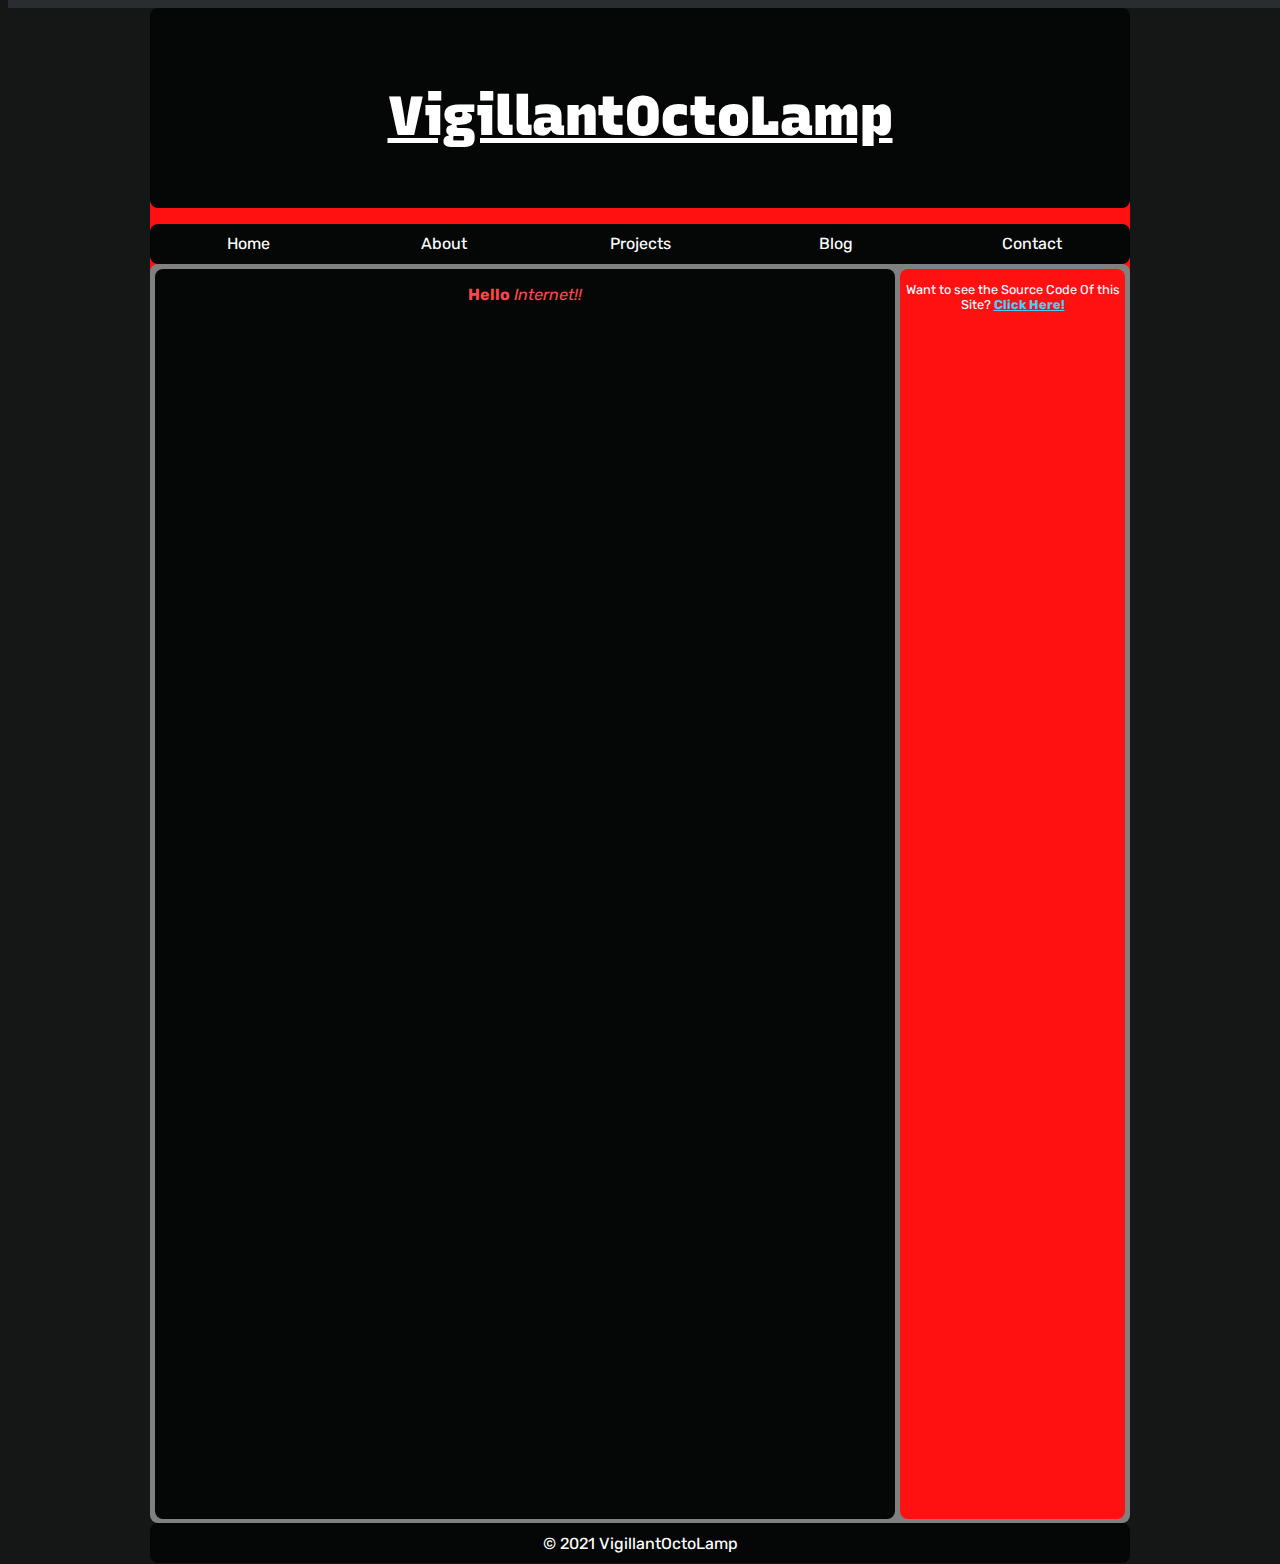
==== index.html @ 6c2c05df "Update index.html" ====
<html>
  <head>
    <meta name="google-site-verification" content="_pVFSW1dKAI8wTLuXukI3N9YW50fQ93pAvGVxoOjhgE" />
    <link rel="stylesheet" type="text/css" href="/style/style.css" />
    <title>VigillantOctoLamp</title>
    <link rel="shortcut icon" type="image/png" href="/Images/favicon.png" />
    <script src="/javascript/index.js"></script>
  </head>
  <body id="image">
    <div class="header">
      <div class="progress-container">
        <div class="progress-bar" id="myBar"></div>
      </div>
    </div>
    <div id="wrapper">
      <div id="banner">
        <p id="heading">
          <u><b>VigillantOctoLamp</b></u>
        </p>
      </div>

      <div id="menubar">
        <ul>
          <li><a href="/index.html">Home</a></li>
          <li><a href="/Scripts/about.html">About</a></li>
          <li><a href="/Scripts/projects.html">Projects</a></li>
          <li><a href="/Scripts/blog.html">Blog</a></li>
          <li><a href="/Scripts/contact.html">Contact</a></li>
        </ul>
      </div>

      <div id="container">
        <div id="content">
          <p><strong>Hello</strong> <i>Internet!!</i></p>
        </div>
        <div id="sidebar">
          <p id="abcd">
            Want to see the Source Code Of this Site?
            <a
              href="https://github.com/vigillantoctolamp/vigillantoctolamp.github.io"
              >Click Here!</a
            >
          </p>
        </div>
      </div>

      <div id="footer">© 2021 VigillantOctoLamp</div>
    </div>
  </body>
</html>
---- style/style.css ----
:root {
  --font-fallback: BlinkMacSystemFont, "Segoe UI", "Roboto", "Oxygen", "Ubuntu",
    "Cantarell", "Fira Sans", "Droid Sans", "Helvetica Neue", sans-sans;
}

@font-face {
  font-family: "Rec";
  src: url("/Fonts/Recrusive/Font1-Rec.woff2")
      format("woff2 supports variations"),
    url("/Fonts/Recrusive/Font1-Rec.woff2") format("woff2-variations");
  font-weight: 200 900;
}

@font-face {
  font-family: "Recitalic";
  src: url("/Fonts/Recrusive/rectalic.woff2")
      format("woff2 supports variations"),
    url("/Fonts/Recrusive/recitalic.woff2") format("woff2-variations");
  font-weight: 200 900;
}

@font-face {
  font-family: "Rubik";
  src: url("/Fonts/Rubik/Rubik.ttf") format("truetype"),
    url("/Fonts/Rubik/Rubik.ttf") format("truetype");
  font-weight: 300 900;
}

@font-face {
  font-family: "Ittalic";
  src: url("/Fonts/Rubik/Ittalic.ttf") format("truetype"),
    url("/Fonts/Rubik/Ittalic.ttf") format("truetype");
  font-weight: 300 900;
}

#image {
  background-image: url();
  background-color: #151616;
  font-family: "Rubik", var(--font-fallback);
  font-weight: 420;
  opacity: 1;
}

#heading {
  font-family: "Rec", var(--font-fallback);
  font-weight: 600;
  text-align: center;
}

i {
  font-weight: 415;
  font-family: "Ittalic", var(--font-fallback);
}

#wrapper {
  border-radius: 10px;
  width: 980px;
  height: 768px;
  background-color: #ff1011;
  margin-left: auto;
  margin-right: auto;
}

#banner {
  border-radius: 8px;
  width: 960px;
  height: 130px;
  background-color: #050707;
  color: #fff;
  font-size: 55px;
  padding-top: 20px;
  padding-right: 10px;
  padding-bottom: 50px;
  padding-left: 10px;
}

#menubar {
  border-radius: 8px;
  width: 980px;
  height: 40px;
  background-color: #050707;
}

#menubar ul {
  border-radius: 8px;
  list-style-type: none;
  padding-left: 0;
}

#menubar ul li {
  border-radius: 8px;
  display: inline;
}

#menubar ul li a {
  border-radius: 8px;
  width: 196px;
  color: #fff;
  text-decoration: none;
  float: left;
  text-align: center;
  line-height: 40px;
}

#menubar ul li a:hover {
  border-radius: 8px;
  color: #ff4649;
  background-color: #050707;
}

#container {
  border-radius: 8px;
  width: 980px;
  height: 1259px;
  background-color: grey;
}

#footer {
  border-radius: 8px;
  width: 980px;
  height: 40px;
  background-color: #050707;
  color: #fff;
  text-align: center;
  line-height: 40px;
}

#content {
  border-radius: 8px;
  width: 740px;
  height: 1250px;
  background-color: #050707;
  color: #ff4649;
  float: left;
  margin: 5px;
  text-align: center;
}

#sidebar {
  border-radius: 8px;
  width: 225px;
  height: 1250px;
  background-color: #ff1011;
  color: aliceblue;
  float: left;
  margin: 5px 5px 5px 0;
  font-size: 0.8em;
  text-align: center;
}

/* normal link */
#link-style a {
  color: #ff4649;
}

/* visited link */
#link-style a:visited {
  color: lightgreen;
}

/* mouse over link */
#link-style a:hover {
  color: hotpink;
}

/* selected link */
#link-style a:active {
  color: #45cfff;
}

#abcd a {
  font-weight: bold;
  color: #45cfff;
}

#abcd a:visited {
  font-weight: bold;
  color: yellow;
}

/* mouse over link */
#abcd a:hover {
  font-weight: bold;
  color: whitesmoke;
}

.header {
  position: fixed;
  top: 0;
  z-index: 1;
  width: 100%;
  background-color: #f1f1f1;
}

.progress-container {
  width: 100%;
  height: 8px;
  background: #292d30;
}

.progress-bar {
  height: 8px;
  background: #ff1011;
  width: 0%;
}

/* width */
::-webkit-scrollbar {
  width: 15px;
}

/* Track */
::-webkit-scrollbar-track {
  background: #292d30;
  border-radius: 5px;
}

/* Handle */
::-webkit-scrollbar-thumb {
  background: #5e656b;
  border-radius: 5px;
}

/* Handle on hover */
::-webkit-scrollbar-thumb:hover {
  background: #7a848a;
  border-radius: 5px;
}
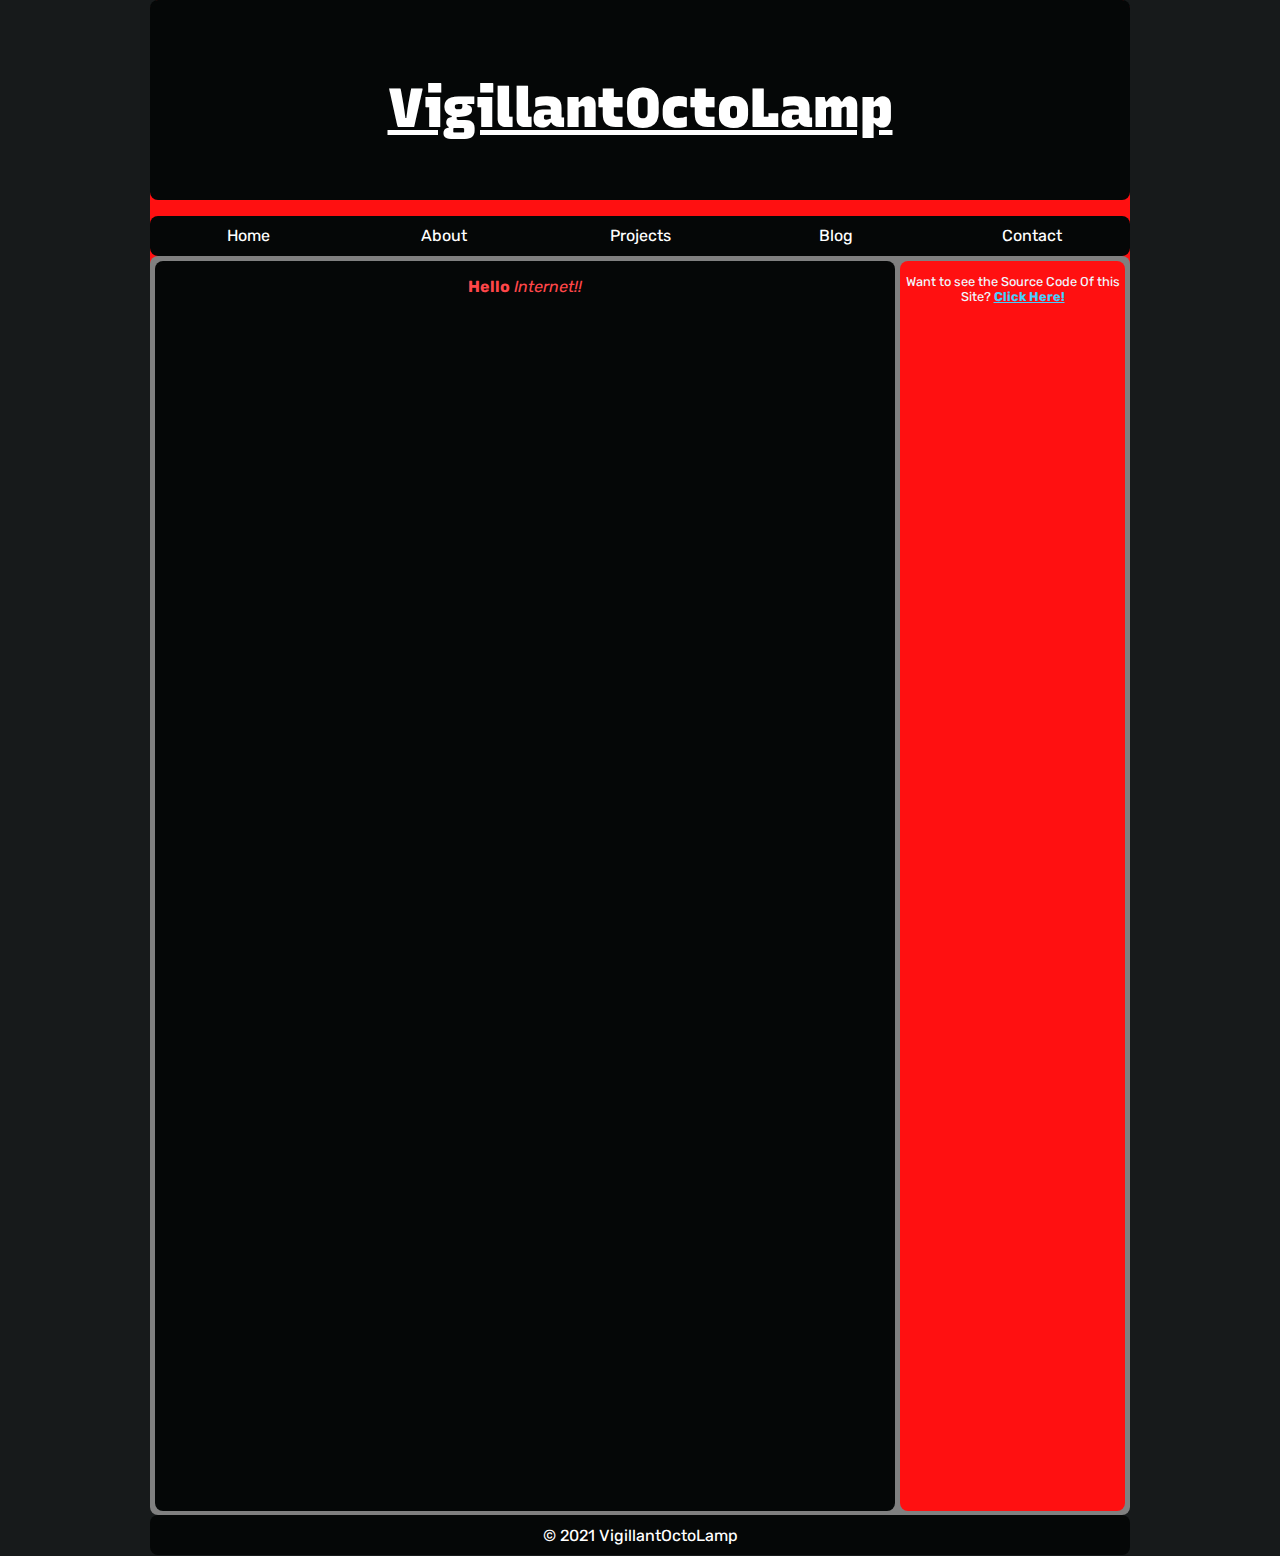
==== commit 602ea02c: "Update index.html" ====
--- a/index.html
+++ b/index.html
@@ -8,10 +8,7 @@
   </head>
   <body id="image">
     <div class="header">
-      <div class="progress-container">
-        <div class="progress-bar" id="myBar"></div>
-      </div>
-    </div>
+    <div class="line" id="scrollIndicator"></div>
     <div id="wrapper">
       <div id="banner">
         <p id="heading">
--- a/style/style.css
+++ b/style/style.css
@@ -35,7 +35,7 @@
 
 #image {
   background-image: url();
-  background-color: #151616;
+  background-color: #171a1b;
   font-family: "Rubik", var(--font-fallback);
   font-weight: 420;
   opacity: 1;
@@ -184,26 +184,6 @@
   color: whitesmoke;
 }
 
-.header {
-  position: fixed;
-  top: 0;
-  z-index: 1;
-  width: 100%;
-  background-color: #f1f1f1;
-}
-
-.progress-container {
-  width: 100%;
-  height: 8px;
-  background: #292d30;
-}
-
-.progress-bar {
-  height: 8px;
-  background: #ff1011;
-  width: 0%;
-}
-
 /* width */
 ::-webkit-scrollbar {
   width: 15px;
@@ -226,3 +206,28 @@
   background: #7a848a;
   border-radius: 5px;
 }
+
+
+    body {
+        margin: 0;
+    }
+  
+    /* Formatting text to 
+    fill the page */
+    .text {
+        font-size: 80px;
+        color: green;
+        text-align: center;
+        line-height: 3em;
+    }
+  
+    /* The progress bar - 
+    scroll indicator */
+    .line {
+        background: green;
+        height: 8px;
+        border-radius: 4px;
+        width: 0%;
+        position: fixed;
+        top: 0;
+    }
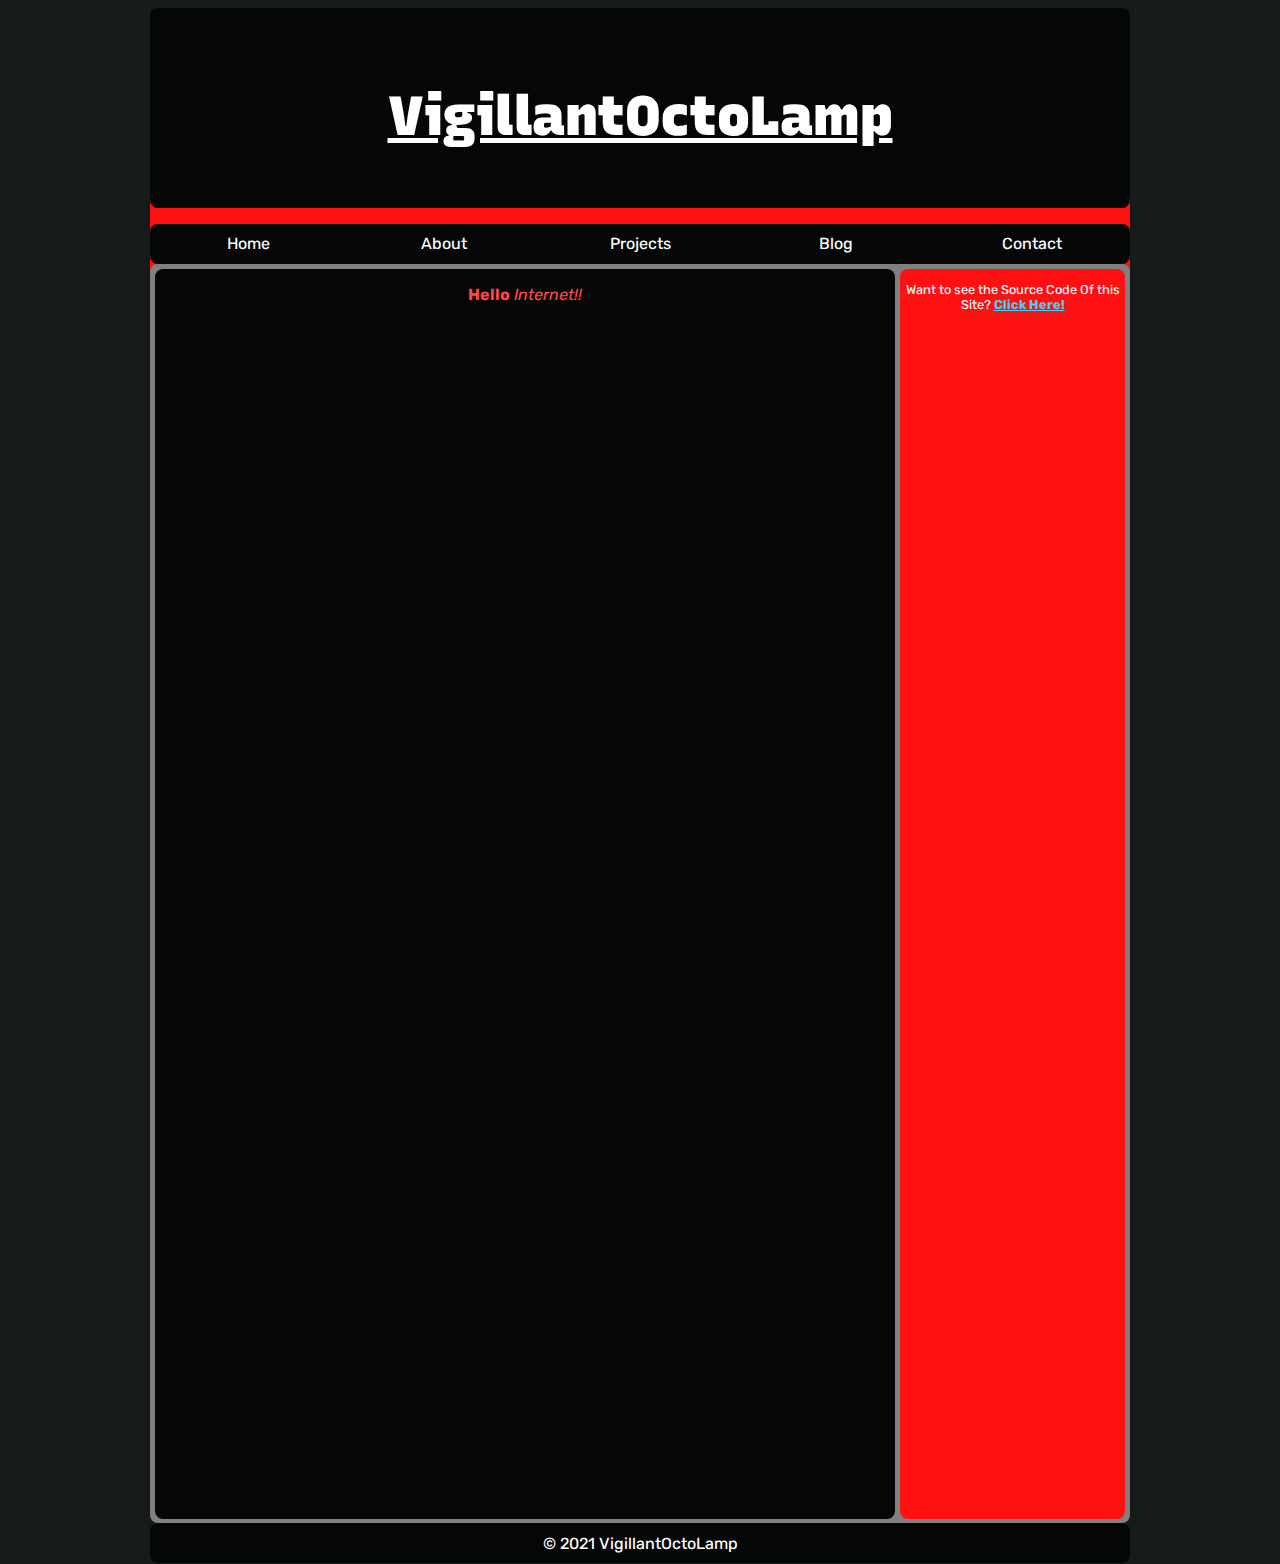
==== commit c20e7a18: "Update index.html" ====
--- a/index.html
+++ b/index.html
@@ -1,10 +1,9 @@
 <html>
   <head>
-    <meta name="google-site-verification" content="_pVFSW1dKAI8wTLuXukI3N9YW50fQ93pAvGVxoOjhgE" />
     <link rel="stylesheet" type="text/css" href="/style/style.css" />
     <title>VigillantOctoLamp</title>
     <link rel="shortcut icon" type="image/png" href="/Images/favicon.png" />
-    <script src="/javascript/index.js"></script>
+
   </head>
   <body id="image">
     <div class="header">
--- a/style/style.css
+++ b/style/style.css
@@ -207,27 +207,3 @@
   border-radius: 5px;
 }
 
-
-    body {
-        margin: 0;
-    }
-  
-    /* Formatting text to 
-    fill the page */
-    .text {
-        font-size: 80px;
-        color: green;
-        text-align: center;
-        line-height: 3em;
-    }
-  
-    /* The progress bar - 
-    scroll indicator */
-    .line {
-        background: green;
-        height: 8px;
-        border-radius: 4px;
-        width: 0%;
-        position: fixed;
-        top: 0;
-    }
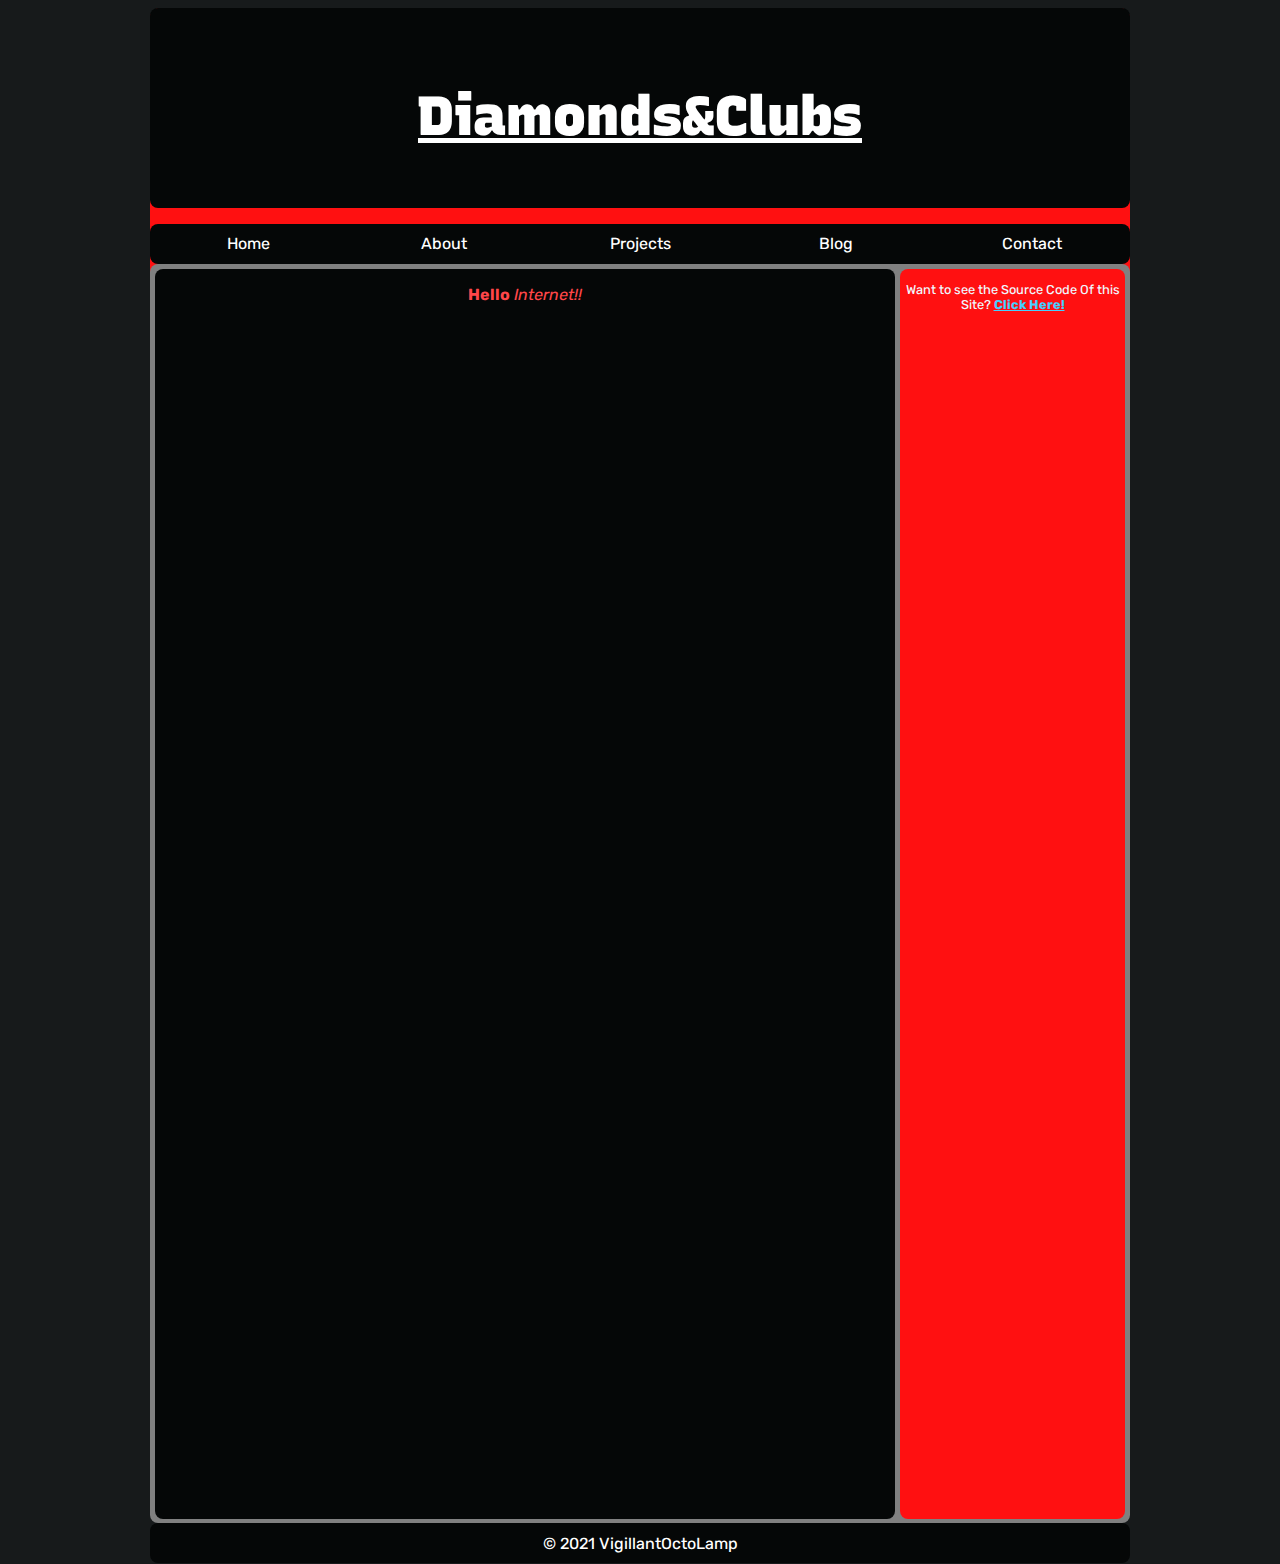
==== commit 1be02f5c: "Update Names" ====
--- a/index.html
+++ b/index.html
@@ -1,7 +1,7 @@
 <html>
   <head>
     <link rel="stylesheet" type="text/css" href="/style/style.css" />
-    <title>VigillantOctoLamp</title>
+    <title>Diamonds&Clubs</title>
     <link rel="shortcut icon" type="image/png" href="/Images/favicon.png" />
 
   </head>
@@ -11,17 +11,17 @@
     <div id="wrapper">
       <div id="banner">
         <p id="heading">
-          <u><b>VigillantOctoLamp</b></u>
+          <u><b>Diamonds&Clubs</b></u>
         </p>
       </div>
 
       <div id="menubar">
         <ul>
-          <li><a href="/index.html">Home</a></li>
-          <li><a href="/Scripts/about.html">About</a></li>
-          <li><a href="/Scripts/projects.html">Projects</a></li>
-          <li><a href="/Scripts/blog.html">Blog</a></li>
-          <li><a href="/Scripts/contact.html">Contact</a></li>
+          <li><a href="index.html">Home</a></li>
+          <li><a href="Scripts/about.html">About</a></li>
+          <li><a href="Scripts/projects.html">Projects</a></li>
+          <li><a href="Scripts/blog.html">Blog</a></li>
+          <li><a href="Scripts/contact.html">Contact</a></li>
         </ul>
       </div>
 
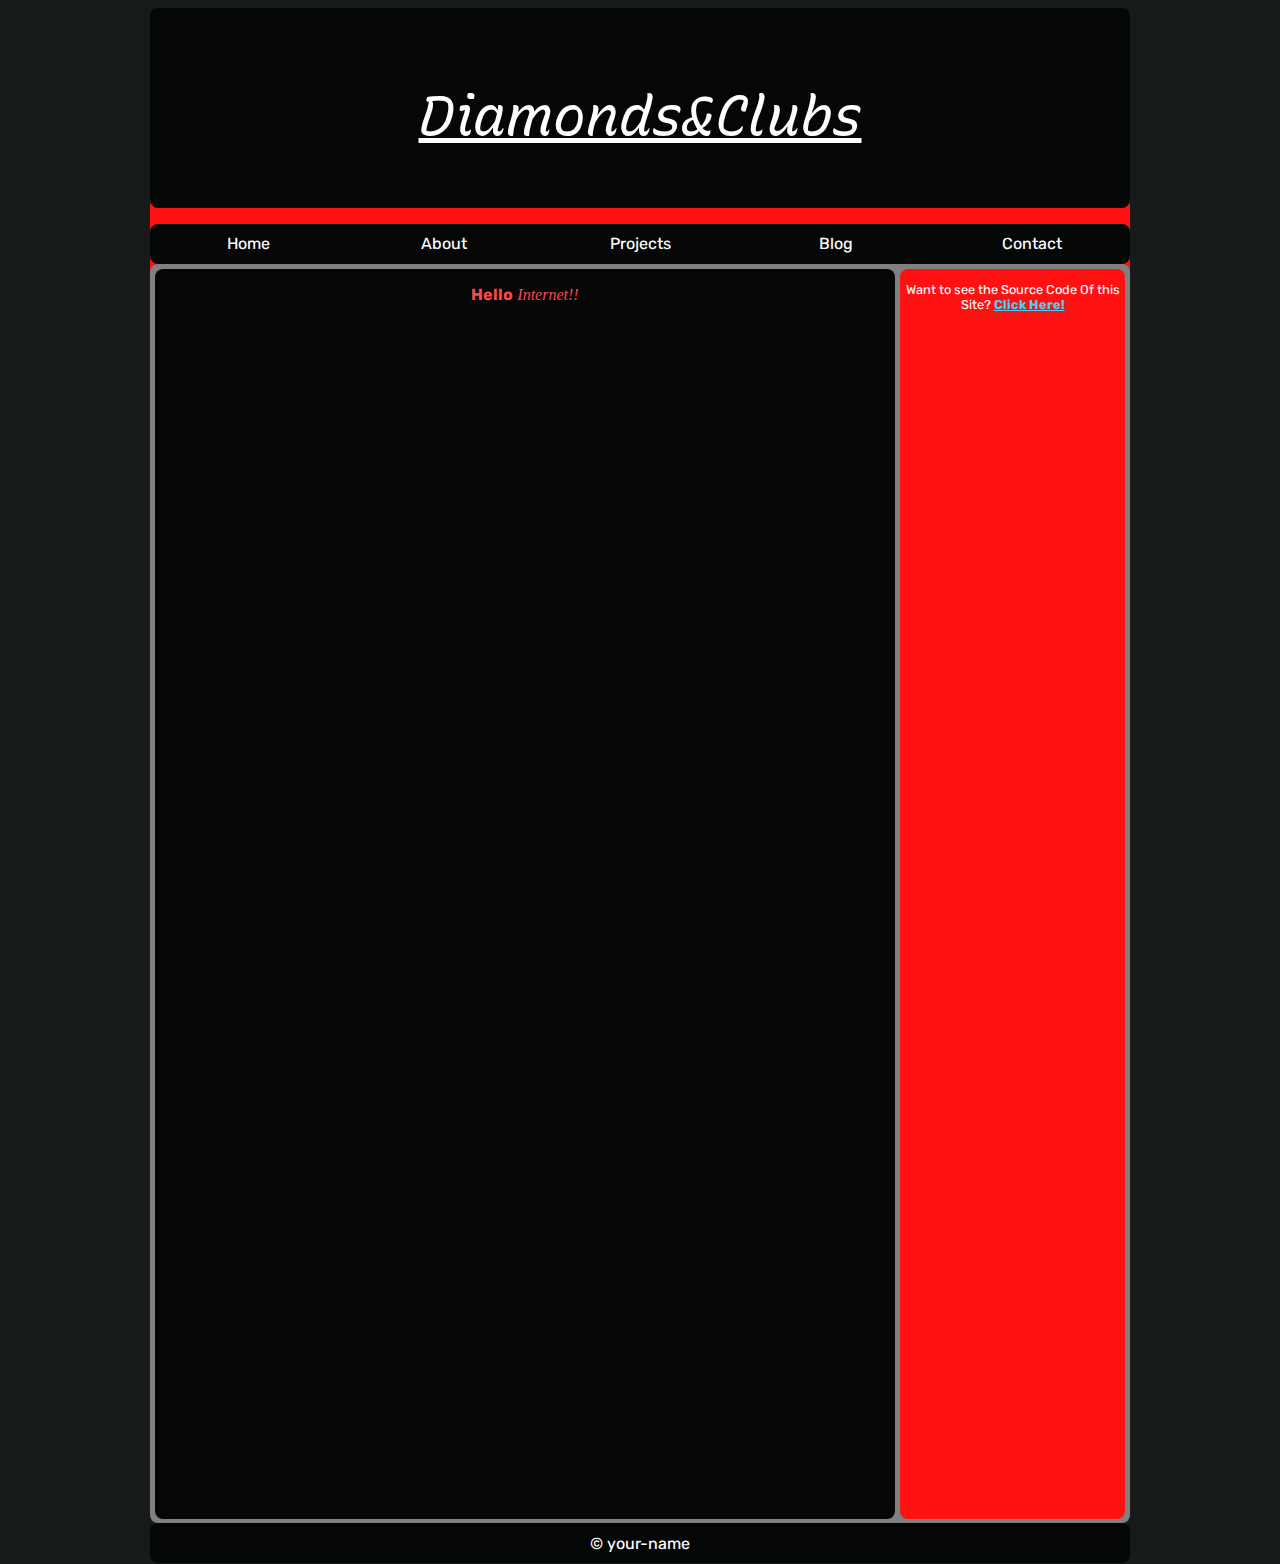
==== commit 570f1e79: "Change footer" ====
--- a/index.html
+++ b/index.html
@@ -1,6 +1,6 @@
 <html>
   <head>
-    <link rel="stylesheet" type="text/css" href="/style/style.css" />
+    <link rel="stylesheet" type="text/css" href="style/style.css" />
     <title>Diamonds&Clubs</title>
     <link rel="shortcut icon" type="image/png" href="/Images/favicon.png" />
 
@@ -40,7 +40,7 @@
         </div>
       </div>
 
-      <div id="footer">© 2021 VigillantOctoLamp</div>
+      <div id="footer">© your-name</div>
     </div>
   </body>
 </html>
--- a/style/style.css
+++ b/style/style.css
@@ -5,31 +5,31 @@
 
 @font-face {
   font-family: "Rec";
-  src: url("/Fonts/Recrusive/Font1-Rec.woff2")
+  src: url("../Fonts/Recrusive/Font1-Rec.woff2")
       format("woff2 supports variations"),
-    url("/Fonts/Recrusive/Font1-Rec.woff2") format("woff2-variations");
+    url("../Fonts/Recrusive/Font1-Rec.woff2") format("woff2-variations");
   font-weight: 200 900;
 }
 
 @font-face {
-  font-family: "Recitalic";
-  src: url("/Fonts/Recrusive/rectalic.woff2")
+  font-family: "Reci";
+  src: url("../Fonts/Recrusive/rectalic.woff2")
       format("woff2 supports variations"),
-    url("/Fonts/Recrusive/recitalic.woff2") format("woff2-variations");
+    url("../Fonts/Recrusive/recitalic.woff2") format("woff2-variations");
   font-weight: 200 900;
 }
 
 @font-face {
   font-family: "Rubik";
-  src: url("/Fonts/Rubik/Rubik.ttf") format("truetype"),
-    url("/Fonts/Rubik/Rubik.ttf") format("truetype");
+  src: url("../Fonts/Rubik/Rubik.ttf") format("truetype"),
+    url("../Fonts/Rubik/Rubik.ttf") format("truetype");
   font-weight: 300 900;
 }
 
 @font-face {
-  font-family: "Ittalic";
-  src: url("/Fonts/Rubik/Ittalic.ttf") format("truetype"),
-    url("/Fonts/Rubik/Ittalic.ttf") format("truetype");
+  font-family: "I";
+  src: url("../Fonts/Rubik/Ittalic.ttf") format("truetype"),
+    url("../Fonts/Rubik/Ittalic.ttf") format("truetype");
   font-weight: 300 900;
 }
 
@@ -42,7 +42,7 @@
 }
 
 #heading {
-  font-family: "Rec", var(--font-fallback);
+  font-family: "Reci", var(--font-fallback);
   font-weight: 600;
   text-align: center;
 }
@@ -206,4 +206,3 @@
   background: #7a848a;
   border-radius: 5px;
 }
-
